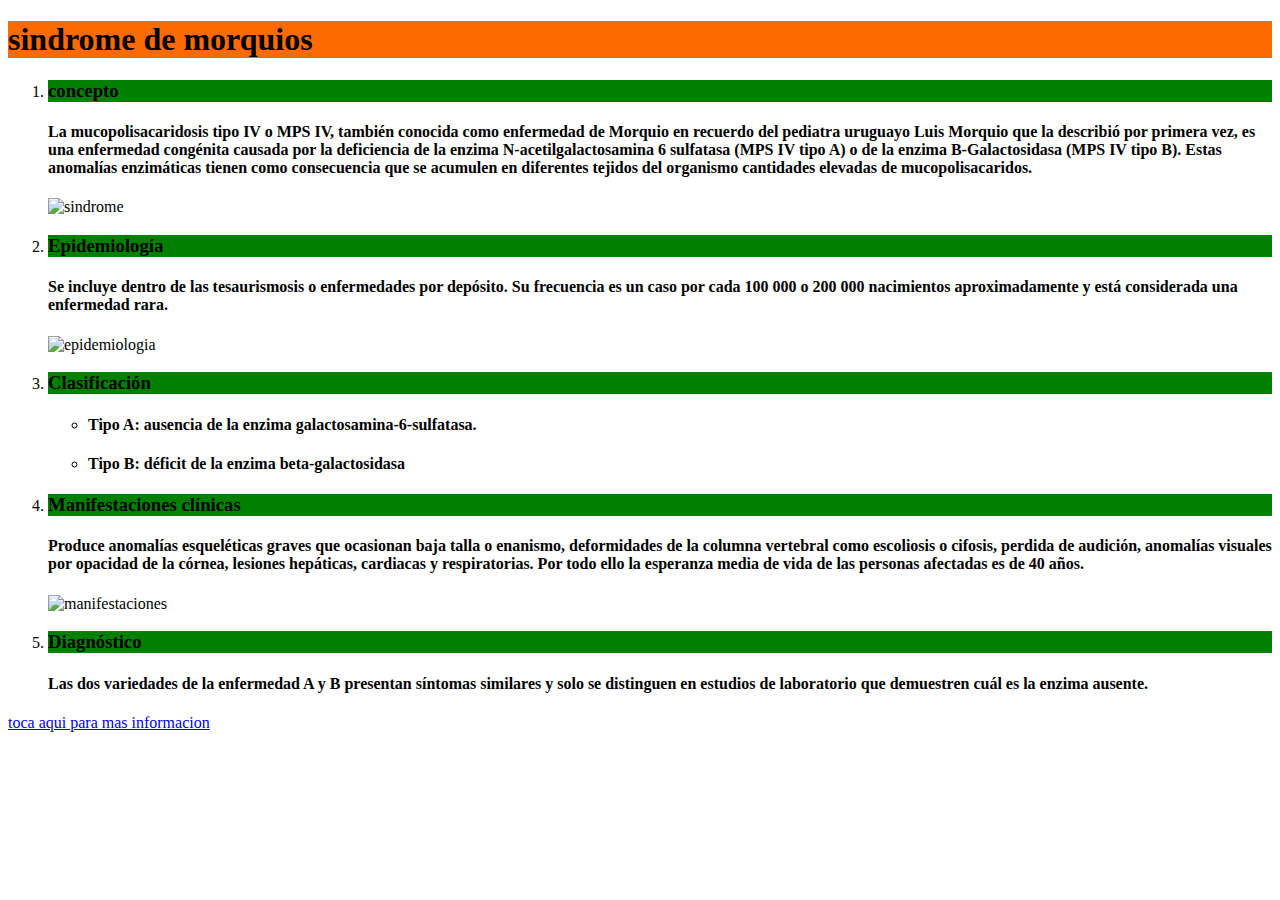
==== proyecto.html @ a6e2d97e "Add files via upload" ====
<!DOCTYPE html>
<html lang="en">
<head>
    <meta charset="UTF-8">
    <meta http-equiv="X-UA-Compatible" content="IE=edge">
    <meta name="viewport" content="width=device-width, initial-scale=1.0">
    <title>tito.com</title>
</head>
<body>
    <h1 style="background-color:rgb(255, 106, 0) ;">sindrome de morquios</h1>
    <div>
        <ol>
            <li><H3 style="background-color:rgb(0, 128, 0) ;">concepto</H3></li>
            <h4>La mucopolisacaridosis tipo IV o MPS IV, también conocida como enfermedad de Morquio en recuerdo del pediatra uruguayo Luis Morquio que la describió por primera vez, es una enfermedad congénita causada por la deficiencia de la enzima N-acetilgalactosamina 6 sulfatasa (MPS IV tipo A) o de la enzima B-Galactosidasa (MPS IV tipo B). Estas anomalías enzimáticas tienen como consecuencia que se acumulen en diferentes tejidos del organismo cantidades elevadas de mucopolisacaridos.</h4>
            <td><img id="foto" src="https://encrypted-tbn0.gstatic.com/images?q=tbn:ANd9GcTXy_rLRht78bVQp1WFwuQYkByS-EObQC8b_Q&usqp=CAU" alt="sindrome"width=30% height="200px"></td>
            <li><h3 style="background-color:rgb(0, 128, 0) ;">Epidemiología</h3></li>
            <h4>Se incluye dentro de las tesaurismosis o enfermedades por depósito. Su frecuencia es un caso por cada 100 000 o 200 000 nacimientos aproximadamente y está considerada una enfermedad rara.</h4>
            <td><img id="foto" src="https://encolombia.com/wp-content/uploads/2013/10/figura4.enfermedad-morquio.png" alt="epidemiologia"width=40% height="250px"></td>
            <li><h3 style="background-color:rgb(0, 128, 0) ;">Clasificación</h3></li>
            <ul>
                <li><h4>Tipo A: ausencia de la enzima galactosamina-6-sulfatasa.</h4></li>
                <li><h4>Tipo B: déficit de la enzima beta-galactosidasa</h4></li>
            </ul>
            <li><h3 style="background-color:rgb(0, 128, 0) ;">Manifestaciones clínicas</h3></li>
            <h4>Produce anomalías esqueléticas graves que ocasionan baja talla o enanismo, deformidades de la columna vertebral como escoliosis o cifosis, perdida de audición, anomalías visuales por opacidad de la córnea, lesiones hepáticas, cardiacas y respiratorias. Por todo ello la esperanza media de vida de las personas afectadas es de 40 años.</h4>
            <td><img id="foto" src="https://encrypted-tbn0.gstatic.com/images?q=tbn:ANd9GcQoLBrrmVcemgmRfOuMPhEU1Bg0KLCxdZKxWQ&usqp=CAU" alt="manifestaciones"width=30% height="200px"></td>
            <li><h3 style="background-color:rgb(0, 128, 0) ;">Diagnóstico</h3></li>
            <h4>Las dos variedades de la enfermedad A y B presentan síntomas similares y solo se distinguen en estudios de laboratorio que demuestren cuál es la enzima ausente.</h4>
        </ol>
    </div>
    <div>
        <a href=https://www.gob.mx/salud%7Cseguropopular/es/articulos/el-sindrome-de-morquio-enfermedad-poco-frecuente-pero-de-alto-costo-en-la-cobertura-del-fondo-de-proteccion-contra-gastos-catastroficos#:~:text=El%20s%C3%ADndrome%20de%20Morquio%20o,interfiriendo%20con%20su%20adecuado%20funcionamiento.>toca aqui para mas informacion</a>
    </div>
</body>
</html>
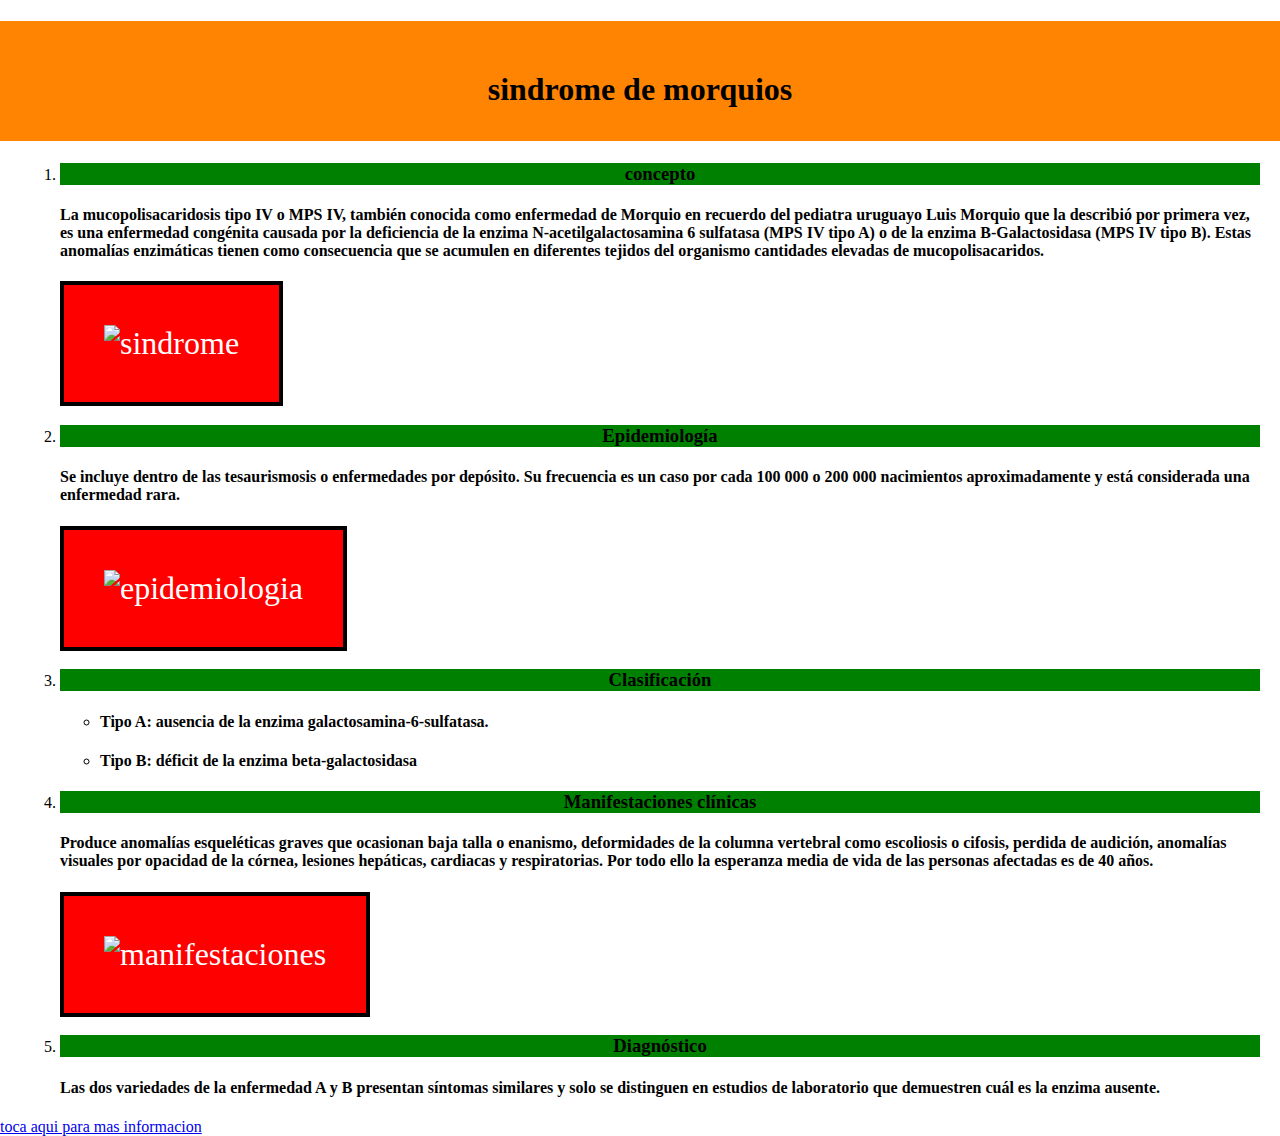
==== commit 9b3882be: "Add files via upload" ====
--- a/proyecto.html
+++ b/proyecto.html
@@ -4,27 +4,28 @@
     <meta charset="UTF-8">
     <meta http-equiv="X-UA-Compatible" content="IE=edge">
     <meta name="viewport" content="width=device-width, initial-scale=1.0">
+    <link rel="stylesheet" href="proyecto.css">
     <title>tito.com</title>
 </head>
 <body>
-    <h1 style="background-color:rgb(255, 106, 0) ;">sindrome de morquios</h1>
-    <div>
+    <h1 id="textotitulo">sindrome de morquios</h1>
+    <div id="principal">
         <ol>
-            <li><H3 style="background-color:rgb(0, 128, 0) ;">concepto</H3></li>
+            <li><H3 id="texto">concepto</H3></li>
             <h4>La mucopolisacaridosis tipo IV o MPS IV, también conocida como enfermedad de Morquio en recuerdo del pediatra uruguayo Luis Morquio que la describió por primera vez, es una enfermedad congénita causada por la deficiencia de la enzima N-acetilgalactosamina 6 sulfatasa (MPS IV tipo A) o de la enzima B-Galactosidasa (MPS IV tipo B). Estas anomalías enzimáticas tienen como consecuencia que se acumulen en diferentes tejidos del organismo cantidades elevadas de mucopolisacaridos.</h4>
             <td><img id="foto" src="https://encrypted-tbn0.gstatic.com/images?q=tbn:ANd9GcTXy_rLRht78bVQp1WFwuQYkByS-EObQC8b_Q&usqp=CAU" alt="sindrome"width=30% height="200px"></td>
-            <li><h3 style="background-color:rgb(0, 128, 0) ;">Epidemiología</h3></li>
+            <li><h3 id="texto">Epidemiología</h3></li>
             <h4>Se incluye dentro de las tesaurismosis o enfermedades por depósito. Su frecuencia es un caso por cada 100 000 o 200 000 nacimientos aproximadamente y está considerada una enfermedad rara.</h4>
             <td><img id="foto" src="https://encolombia.com/wp-content/uploads/2013/10/figura4.enfermedad-morquio.png" alt="epidemiologia"width=40% height="250px"></td>
-            <li><h3 style="background-color:rgb(0, 128, 0) ;">Clasificación</h3></li>
+            <li><h3 id="texto">Clasificación</h3></li>
             <ul>
                 <li><h4>Tipo A: ausencia de la enzima galactosamina-6-sulfatasa.</h4></li>
                 <li><h4>Tipo B: déficit de la enzima beta-galactosidasa</h4></li>
             </ul>
-            <li><h3 style="background-color:rgb(0, 128, 0) ;">Manifestaciones clínicas</h3></li>
+            <li><h3 id="texto">Manifestaciones clínicas</h3></li>
             <h4>Produce anomalías esqueléticas graves que ocasionan baja talla o enanismo, deformidades de la columna vertebral como escoliosis o cifosis, perdida de audición, anomalías visuales por opacidad de la córnea, lesiones hepáticas, cardiacas y respiratorias. Por todo ello la esperanza media de vida de las personas afectadas es de 40 años.</h4>
             <td><img id="foto" src="https://encrypted-tbn0.gstatic.com/images?q=tbn:ANd9GcQoLBrrmVcemgmRfOuMPhEU1Bg0KLCxdZKxWQ&usqp=CAU" alt="manifestaciones"width=30% height="200px"></td>
-            <li><h3 style="background-color:rgb(0, 128, 0) ;">Diagnóstico</h3></li>
+            <li><h3 id="texto">Diagnóstico</h3></li>
             <h4>Las dos variedades de la enfermedad A y B presentan síntomas similares y solo se distinguen en estudios de laboratorio que demuestren cuál es la enzima ausente.</h4>
         </ol>
     </div>
--- a/proyecto.css
+++ b/proyecto.css
@@ -0,0 +1,31 @@
+body{
+    margin:0;
+}
+#principal{
+    margin:20px;
+}
+#foto{
+height: 300px;  
+width: 400px;
+background-color: #ff0000;
+font-size: 32px;
+border: 4px solid #000000 ;
+padding: 40px ;
+margin: auto ;
+color: rgb(255, 255, 255);
+
+
+}
+
+#texto{
+    background-color: 	rgb(0, 128, 0);
+    text-align: center;
+}
+
+
+#textotitulo{
+    background-color:rgb(255, 132, 1);
+    text-align: center;
+    height: 70px;
+    padding-top:50px;
+}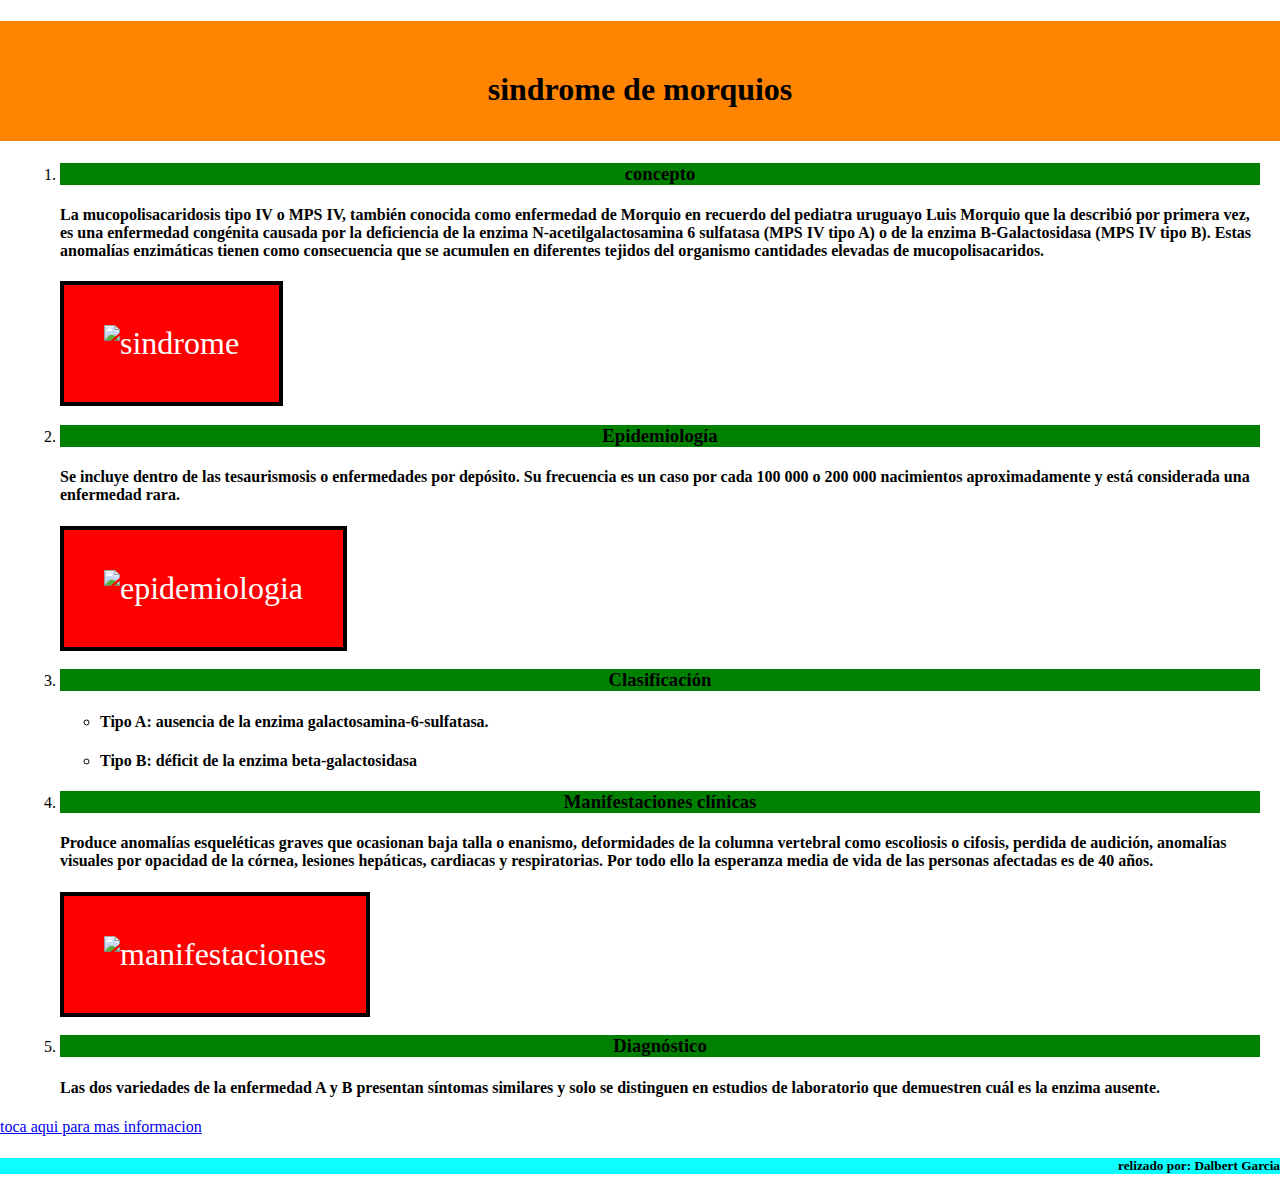
==== commit 7d5e8215: "Add files via upload" ====
--- a/proyecto.html
+++ b/proyecto.html
@@ -32,5 +32,8 @@
     <div>
         <a href=https://www.gob.mx/salud%7Cseguropopular/es/articulos/el-sindrome-de-morquio-enfermedad-poco-frecuente-pero-de-alto-costo-en-la-cobertura-del-fondo-de-proteccion-contra-gastos-catastroficos#:~:text=El%20s%C3%ADndrome%20de%20Morquio%20o,interfiriendo%20con%20su%20adecuado%20funcionamiento.>toca aqui para mas informacion</a>
     </div>
+    <div>
+        <h5 id="realizado">relizado por: Dalbert Garcia</h5>
+    </div>
 </body>
 </html>--- a/proyecto.css
+++ b/proyecto.css
@@ -28,4 +28,8 @@
     text-align: center;
     height: 70px;
     padding-top:50px;
+}
+#realizado{
+    background-color: rgb(12, 255, 255);
+    text-align: right;
 }